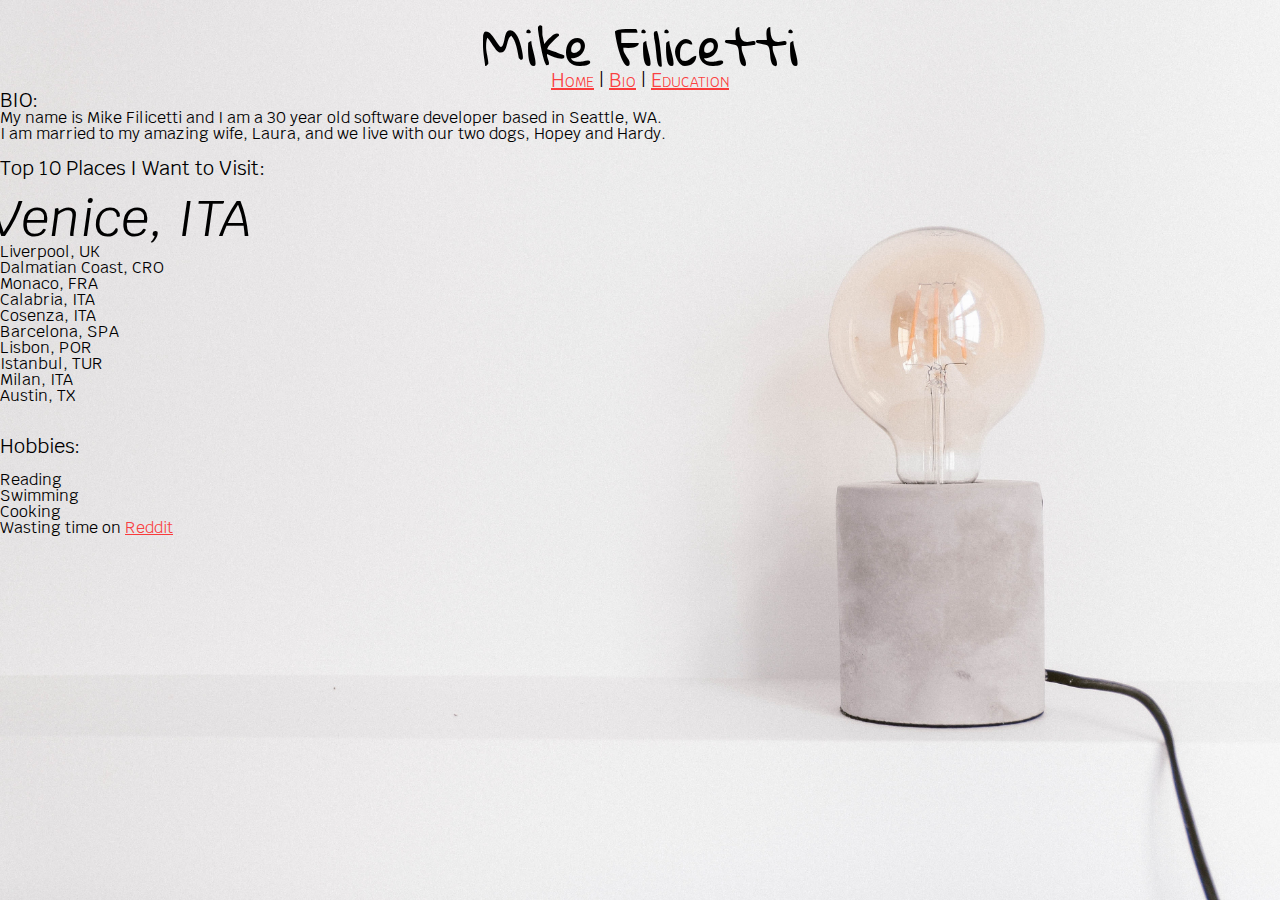
==== bio.html @ 825f3471 "I completed a full css overhaul with new fonts, background, and separate pages." ====
<!DOCTYPE html>
<html>

<head>
  <style>
    @import url('https://fonts.googleapis.com/css?family=Krub');
  </style>
  <style>
    @import url('https://fonts.googleapis.com/css?family=Gloria+Hallelujah');
  </style>
  <link href="./styles/reset.css" rel="stylesheet">
  <link href="./styles/styles.css" rel="stylesheet">
  <meta charset="utf-8" />
  <title>Mike Filicetti: Bio</title>
</head>

<body>
  <header>Mike Filicetti
    <nav>
      <a href="index.html">Home</a> | <a href="bio.html">Bio</a> | <a href="education.html">Education</a>
    </nav>
  </header>
  <h1 class="bio0">BIO:</h1>
  <p class="bio0">My name is <b>Mike Filicetti</b> and I am a <b>30 year old</b> software developer based in <b>Seattle,
      WA</b>.
    <br>I am married to my amazing wife, <b>Laura</b>, and we live with our two dogs, <b>Hopey</b> and <b>Hardy</b>.
    <br>
    <br>
    <h1 class="top10">Top 10 Places I Want to Visit:</h1>
    <br>
    <ol class="top10">
      <li>Venice, ITA</li>
      <li>Liverpool, UK</li>
      <li>Dalmatian Coast, CRO</li>
      <li>Monaco, FRA</li>
      <li>Calabria, ITA</li>
      <li>Cosenza, ITA</li>
      <li>Barcelona, SPA</li>
      <li>Lisbon, POR</li>
      <li>Istanbul, TUR</li>
      <li>Milan, ITA</li>
      <li>Austin, TX</li>
    </ol>
    <br>
    <br>
    <h1>Hobbies:</h1>
    <br>
    <ul>
        <li>Reading</li>
        <li>Swimming</li>
        <li>Cooking</li>
        <li>Wasting time on <a href="http://www.reddit.com/">Reddit</a></li>
      </ul>
</body>

</html>
---- styles/styles.css ----
header {
  font-family: 'Gloria Hallelujah', cursive;
  text-align: center;
  font-size: 50px;
  margin-top: 20px;
}

a {
  color: rgba(255, 0, 0, 0.747);
}

header nav {
  font-family: "Krub", sans-serif;
  font-variant: small-caps;
  text-align: center;
  font-size: 20px;
}

body {
  font-family: "Krub", sans-serif;
  background-image: url("bulbBkg.jpg");
  background-attachment: fixed;
  background-size: cover;
  background-repeat: no-repeat;
}

h1 {
  font-family: "Krub", sans-serif;
  position: relative;
  font-size: 20px;
}

p {
  font-family: "Krub", sans-serif;
  text-align: justify;
  position: relative;
}

ul {
  font-family: "Krub", sans-serif;
  position: relative;
}

ol {
  font-family: "Krub", sans-serif;
  position: relative;
}

.bio {
  float: left;
}

.top10 {
  display: block;
  float: none;
}

ol li:first-child {
  margin-left: -10px;
  position: relative;
  font-size: 50px;
  font-style: oblique;
}

footer {
  height: 50px;
  background-color: #cccccc;
  position: fixed;
  bottom: 100px;
}

b {
  font-family: "Krub", sans-serif;
}
/* 
div {
  font-family: 'Gloria Hallelujah', cursive;

} */
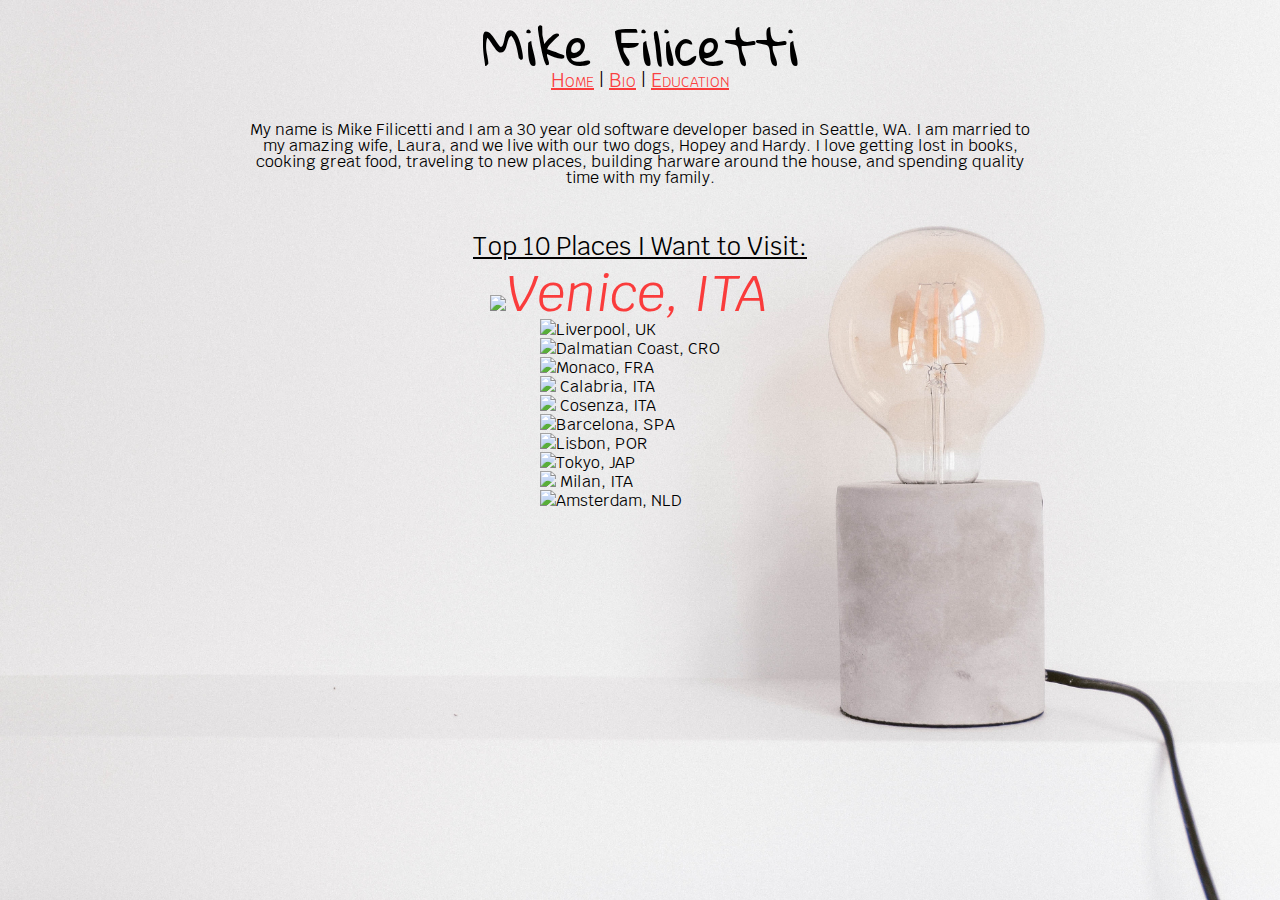
==== commit d2da8828: "I completed my lab 5.1 specs and will deploy." ====
--- a/bio.html
+++ b/bio.html
@@ -20,37 +20,32 @@
       <a href="index.html">Home</a> | <a href="bio.html">Bio</a> | <a href="education.html">Education</a>
     </nav>
   </header>
-  <h1 class="bio0">BIO:</h1>
-  <p class="bio0">My name is <b>Mike Filicetti</b> and I am a <b>30 year old</b> software developer based in <b>Seattle,
-      WA</b>.
-    <br>I am married to my amazing wife, <b>Laura</b>, and we live with our two dogs, <b>Hopey</b> and <b>Hardy</b>.
+  <br>
+  <br>
+  <p class="bio">My name is <b>Mike Filicetti</b> and I am a <b>30 year old</b> software developer based in <b>Seattle,
+      WA</b>. I am married to my amazing wife, <b>Laura</b>, and we live with our two dogs, <b>Hopey</b> and <b>Hardy</b>.
+    I love getting lost in books, cooking great food, traveling to new places, building harware around the house, and
+    spending quality time with my family.
     <br>
     <br>
-    <h1 class="top10">Top 10 Places I Want to Visit:</h1>
-    <br>
-    <ol class="top10">
-      <li>Venice, ITA</li>
-      <li>Liverpool, UK</li>
-      <li>Dalmatian Coast, CRO</li>
-      <li>Monaco, FRA</li>
-      <li>Calabria, ITA</li>
-      <li>Cosenza, ITA</li>
-      <li>Barcelona, SPA</li>
-      <li>Lisbon, POR</li>
-      <li>Istanbul, TUR</li>
-      <li>Milan, ITA</li>
-      <li>Austin, TX</li>
-    </ol>
     <br>
     <br>
-    <h1>Hobbies:</h1>
-    <br>
-    <ul>
-        <li>Reading</li>
-        <li>Swimming</li>
-        <li>Cooking</li>
-        <li>Wasting time on <a href="http://www.reddit.com/">Reddit</a></li>
-      </ul>
+    <h1 class="titles">Top 10 Places I Want to Visit:</h1>
+    <div id="top10">
+      <ol>
+        <li><img src="https://cdn.countryflags.com/thumbs/italy/flag-button-round-250.png" width="30px">Venice, ITA</li>
+        <li><img src="https://cdn.countryflags.com/thumbs/united-kingdom/flag-button-round-250.png" width="10px">Liverpool, UK</li>
+        <li><img src="https://cdn.countryflags.com/thumbs/croatia/flag-button-round-250.png" width="10px">Dalmatian Coast, CRO</li>
+        <li><img src="https://cdn.countryflags.com/thumbs/france/flag-button-round-250.png" width="10px">Monaco, FRA</li>
+        <li><img src="https://cdn.countryflags.com/thumbs/italy/flag-button-round-250.png" width="10px"> Calabria, ITA</li>
+        <li><img src="https://cdn.countryflags.com/thumbs/italy/flag-button-round-250.png" width="10px"> Cosenza, ITA</li>
+        <li><img src="https://cdn.countryflags.com/thumbs/spain/flag-button-round-250.png" width="10px">Barcelona, SPA</li>
+        <li><img src="https://cdn.countryflags.com/thumbs/portugal/flag-button-round-250.png" width="10px">Lisbon, POR</li>
+        <li><img src="https://cdn.countryflags.com/thumbs/japan/flag-button-round-250.png" width="10px">Tokyo, JAP</li>
+        <li><img src="https://cdn.countryflags.com/thumbs/italy/flag-button-round-250.png" width="10px"> Milan, ITA</li>
+        <li><img src="https://cdn.countryflags.com/thumbs/netherlands/flag-button-round-250.png" width="10px">Amsterdam, NLD</li>
+      </ol>
+    </div>
 </body>
 
 </html>--- a/styles/styles.css
+++ b/styles/styles.css
@@ -1,5 +1,5 @@
 header {
-  font-family: 'Gloria Hallelujah', cursive;
+  font-family: "Gloria Hallelujah", cursive;
   text-align: center;
   font-size: 50px;
   margin-top: 20px;
@@ -32,48 +32,62 @@
 
 p {
   font-family: "Krub", sans-serif;
-  text-align: justify;
-  position: relative;
+  text-align: center;
+  width: 50pc;
 }
 
 ul {
   font-family: "Krub", sans-serif;
-  position: relative;
 }
 
 ol {
   font-family: "Krub", sans-serif;
-  position: relative;
 }
 
 .bio {
-  float: left;
-}
-
-.top10 {
-  display: block;
-  float: none;
+  margin-left: auto;
+  margin-right: auto;
+  text-align: center;
 }
 
 ol li:first-child {
-  margin-left: -10px;
+  margin-left: -50px;
   position: relative;
   font-size: 50px;
+  color: rgba(255, 0, 0, 0.747);
   font-style: oblique;
+  width: 500px;
+}
+
+#top10 {
+  padding-left: 50px;
+  display: flex;
+  float: none;
+  width: 250px; /* you could actually just change it to 0px */
+  margin: 10px auto;
+}
+
+.titles {
+  font-size: 25px;
+  text-decoration: underline;
+  margin-left: auto;
+  margin-right: auto;
+  text-align: center;
+}
+
+.lists {
+  margin-left: auto;
+  margin-right: auto;
+  width: 440px;
 }
 
 footer {
   height: 50px;
-  background-color: #cccccc;
+  background-color: transparent;
   position: fixed;
   bottom: 100px;
 }
 
 b {
   font-family: "Krub", sans-serif;
-}
-/* 
-div {
-  font-family: 'Gloria Hallelujah', cursive;
-
-} */+}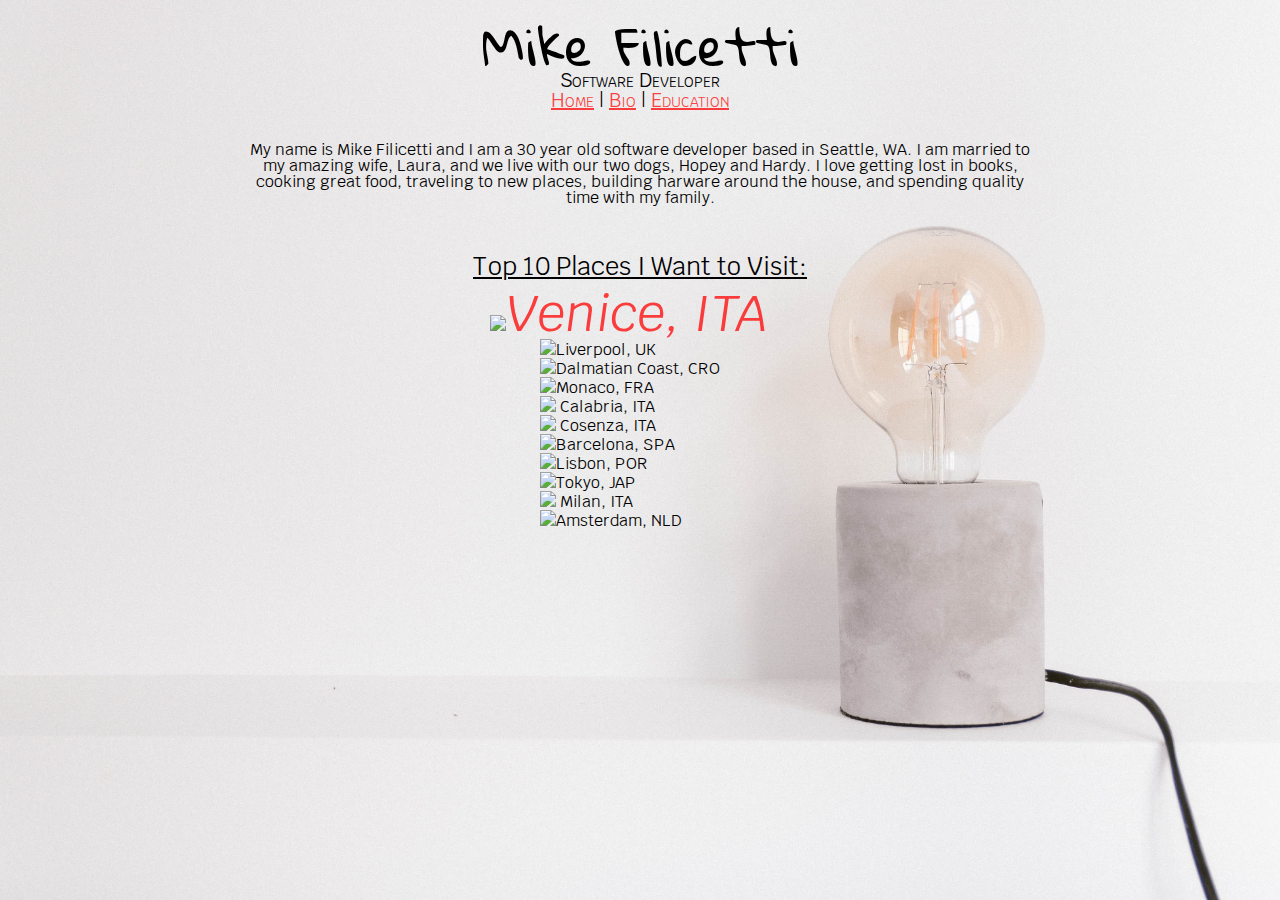
==== commit b26987a2: "I added a subtitle to my header. Ready to deploy." ====
--- a/bio.html
+++ b/bio.html
@@ -15,7 +15,9 @@
 </head>
 
 <body>
-  <header>Mike Filicetti
+  <header>
+    <div>Mike Filicetti</div>
+    <div class="subtitles">Software Developer</div>
     <nav>
       <a href="index.html">Home</a> | <a href="bio.html">Bio</a> | <a href="education.html">Education</a>
     </nav>
--- a/styles/styles.css
+++ b/styles/styles.css
@@ -75,6 +75,12 @@
   text-align: center;
 }
 
+.subtitles {
+  font-family: "Krub", sans-serif;
+  font-variant: small-caps;
+  font-size: 20px;
+}
+
 .lists {
   margin-left: auto;
   margin-right: auto;
